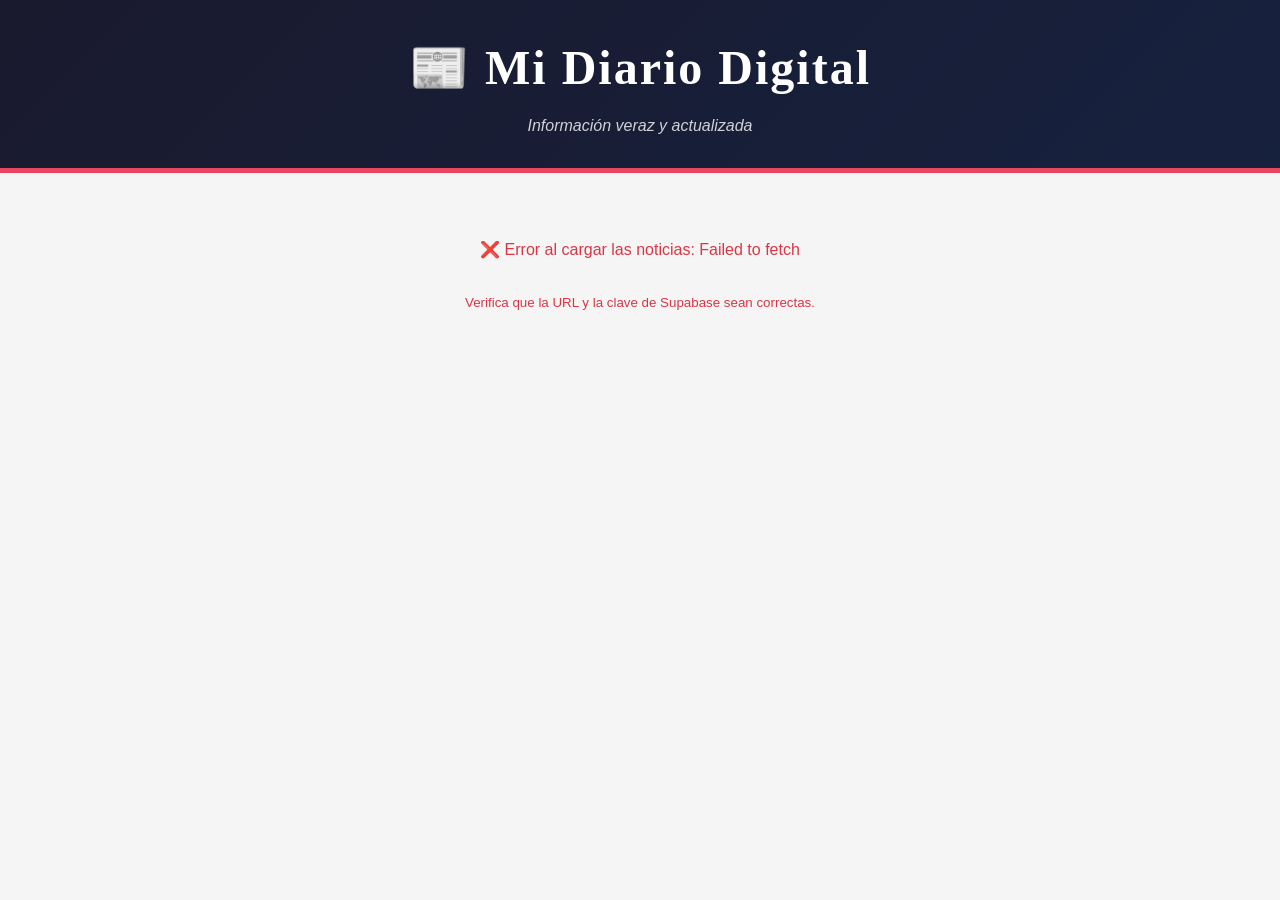
==== index.html @ c83a58ec "Primer Tes CSJ" ====
<!DOCTYPE html>
<html lang="es">
<head>
    <meta charset="UTF-8">
    <meta name="viewport" content="width=device-width, initial-scale=1.0">
    <title>Mi Diario Digital</title>

    <link rel="stylesheet" href="css/estilo.css">
</head>
<body>
    <!-- Encabezado -->
    <header class="header">
        <h1>📰 Mi Diario Digital</h1>
        <p>Información veraz y actualizada</p>
    </header>

    <!-- Contenedor principal: grid de noticias -->
    <div class="container">
        <div id="noticias-container">
            <div class="loading">Cargando noticias</div>
        </div>
    </div>

    <!-- Scripts -->
    <script src="js/config.js"></script>
    <script src="js/supabase.js"></script>
    <script src="js/noticias.js"></script>
    <script>
        // Cargar las noticias automáticamente al abrir la página
        document.addEventListener('DOMContentLoaded', function() {
            cargarNoticiasPortada();
        });
    </script>
</body>
</html>
---- css/estilo.css ----
/* ============================================
   DIARIO DIGITAL - ESTILOS PRINCIPALES
   Diseño mobile first: base = mobile, luego media queries para tablet y desktop
   Colores: #1a1a2e (oscuro), #e94560 (rojo/acento)
   Tipografía: 'Georgia' para títulos, 'Segoe UI' para textos
   ============================================ */

/* ---------- Reset y variables ---------- */
:root {
    --color-oscuro: #1a1a2e;
    --color-oscuro-2: #16213e;
    --color-acento: #e94560;
    --color-fondo: #f5f5f5;
    --color-texto: #333;
    --color-texto-suave: #888;
    --color-blanco: #ffffff;
    --sombra: 0 4px 20px rgba(0, 0, 0, 0.1);
    --radio: 12px;
}

* {
    margin: 0;
    padding: 0;
    box-sizing: border-box;
}

body {
    font-family: 'Segoe UI', Tahoma, Geneva, Verdana, sans-serif;
    background-color: var(--color-fondo);
    color: var(--color-texto);
    line-height: 1.6;
}

h1, h2, h3, h4 {
    font-family: 'Georgia', 'Times New Roman', serif;
}

img {
    max-width: 100%;
    display: block;
}

/* ---------- Encabezado ---------- */
.header {
    background: linear-gradient(135deg, var(--color-oscuro) 0%, var(--color-oscuro-2) 100%);
    color: var(--color-blanco);
    padding: 25px 16px;
    text-align: center;
    border-bottom: 5px solid var(--color-acento);
}

.header h1 {
    font-size: 1.8rem;
    font-weight: 700;
    letter-spacing: 2px;
    margin-bottom: 6px;
}

.header p {
    font-size: 1rem;
    opacity: 0.8;
    font-style: italic;
}

/* ---------- Contenedor principal ---------- */
.container {
    max-width: 1200px;
    margin: 0 auto;
    padding: 16px;
}

/* ---------- Grid de noticias (1 columna en mobile) ---------- */
.noticias-grid {
    display: grid;
    grid-template-columns: 1fr;
    gap: 20px;
    margin-top: 20px;
}

/* ---------- Tarjeta de noticia ---------- */
.noticia-card {
    background: var(--color-blanco);
    border-radius: var(--radio);
    overflow: hidden;
    box-shadow: var(--sombra);
    transition: transform 0.3s ease, box-shadow 0.3s ease;
    cursor: pointer;
}

.noticia-card:hover {
    transform: translateY(-5px);
    box-shadow: 0 8px 30px rgba(0, 0, 0, 0.15);
}

/* Noticia destacada */
.noticia-card.destacado {
    border: 2px solid var(--color-acento);
}

.noticia-imagen {
    width: 100%;
    height: 200px;
    object-fit: cover;
    background-color: #e9ecef;
}

.noticia-contenido {
    padding: 16px;
}

.noticia-categoria {
    display: inline-block;
    background: var(--color-acento);
    color: var(--color-blanco);
    padding: 4px 12px;
    border-radius: 20px;
    font-size: 0.75rem;
    font-weight: 600;
    text-transform: uppercase;
    letter-spacing: 1px;
    margin-bottom: 10px;
}

.noticia-badge-destacado {
    display: inline-block;
    background: #ffc107;
    color: var(--color-oscuro);
    padding: 4px 12px;
    border-radius: 20px;
    font-size: 0.75rem;
    font-weight: 700;
    text-transform: uppercase;
    letter-spacing: 1px;
    margin-bottom: 10px;
    margin-left: 6px;
}

.noticia-titulo {
    font-family: 'Georgia', 'Times New Roman', serif;
    font-size: 1.3rem;
    font-weight: 700;
    margin-bottom: 8px;
    color: var(--color-oscuro);
}

.noticia-subtitulo {
    color: #666;
    font-size: 0.9rem;
    margin-bottom: 12px;
    font-style: italic;
}

.noticia-metadata {
    display: flex;
    justify-content: space-between;
    align-items: center;
    font-size: 0.8rem;
    color: var(--color-texto-suave);
    border-top: 1px solid #eee;
    padding-top: 12px;
}

.noticia-autor {
    font-weight: 600;
    color: var(--color-acento);
}

.noticia-fecha {
    font-style: italic;
}

/* ---------- Estados: carga, error, vacío ---------- */
.loading {
    text-align: center;
    padding: 40px 16px;
    font-size: 1.1rem;
    color: var(--color-texto-suave);
}

.loading::after {
    content: '...';
    animation: dots 1.5s steps(4, end) infinite;
}

@keyframes dots {
    0% { content: ''; }
    25% { content: '.'; }
    50% { content: '..'; }
    75% { content: '...'; }
}

.error {
    text-align: center;
    padding: 40px 16px;
    color: #dc3545;
    font-size: 1rem;
}

.sin-noticias {
    text-align: center;
    padding: 40px 16px;
    color: var(--color-texto-suave);
    font-size: 1.1rem;
}

/* ============================================
   PANEL DE ADMINISTRACIÓN
   ============================================ */

/* ---------- Tarjetas de autenticación (login/registro) ---------- */
.auth-panel {
    max-width: 420px;
    margin: 40px auto;
    background: var(--color-blanco);
    border-radius: var(--radio);
    padding: 28px 20px;
    box-shadow: var(--sombra);
}

.auth-panel h2 {
    color: var(--color-oscuro);
    margin-bottom: 8px;
    text-align: center;
}

.auth-panel .auth-subtitulo {
    color: var(--color-texto-suave);
    text-align: center;
    margin-bottom: 20px;
    font-size: 0.9rem;
}

.auth-switch {
    text-align: center;
    margin-top: 16px;
    font-size: 0.9rem;
    color: var(--color-texto-suave);
}

.auth-switch a {
    color: var(--color-acento);
    font-weight: 600;
    text-decoration: none;
    cursor: pointer;
}

.auth-switch a:hover {
    text-decoration: underline;
}

/* ---------- Formularios ---------- */
.form-group {
    margin-bottom: 16px;
}

.form-group label {
    display: block;
    font-weight: 600;
    margin-bottom: 6px;
    color: var(--color-texto);
    font-size: 0.9rem;
}

.form-group input,
.form-group select,
.form-group textarea {
    width: 100%;
    padding: 12px 14px;
    border: 1px solid #ddd;
    border-radius: 8px;
    font-family: 'Segoe UI', Tahoma, Geneva, Verdana, sans-serif;
    font-size: 0.95rem;
    background: var(--color-blanco);
}

.form-group input:focus,
.form-group select:focus,
.form-group textarea:focus {
    outline: none;
    border-color: var(--color-acento);
    box-shadow: 0 0 0 3px rgba(233, 69, 96, 0.15);
}

.form-group .campo-error {
    color: #dc3545;
    font-size: 0.8rem;
    margin-top: 4px;
    display: none;
}

.form-group.invalido .campo-error {
    display: block;
}

.form-group.invalido input,
.form-group.invalido select {
    border-color: #dc3545;
}

.form-group.checkbox {
    display: flex;
    align-items: center;
    gap: 8px;
}

.form-group.checkbox input {
    width: auto;
}

.form-group.checkbox label {
    margin-bottom: 0;
}

/* ---------- Botones ---------- */
.btn {
    display: inline-block;
    padding: 12px 24px;
    border: none;
    border-radius: 8px;
    font-family: 'Segoe UI', Tahoma, Geneva, Verdana, sans-serif;
    font-size: 0.95rem;
    font-weight: 600;
    cursor: pointer;
    text-decoration: none;
    transition: opacity 0.3s ease, transform 0.2s ease;
}

.btn:hover {
    opacity: 0.85;
}

.btn:active {
    transform: scale(0.98);
}

.btn-primario {
    background: var(--color-acento);
    color: var(--color-blanco);
}

.btn-secundario {
    background: #e9ecef;
    color: var(--color-texto);
}

.btn-peligro {
    background: #dc3545;
    color: var(--color-blanco);
}

.btn-block {
    width: 100%;
}

/* ---------- Mensajes ---------- */
.mensaje {
    padding: 12px;
    border-radius: 8px;
    margin-bottom: 16px;
    font-size: 0.9rem;
    display: none;
}

.mensaje.visible {
    display: block;
}

.mensaje-error {
    background: #f8d7da;
    color: #721c24;
    border: 1px solid #f5c6cb;
}

.mensaje-exito {
    background: #d4edda;
    color: #155724;
    border: 1px solid #c3e6cb;
}

/* ---------- Barra de acciones del admin ---------- */
.admin-toolbar {
    display: flex;
    flex-direction: column;
    gap: 12px;
    justify-content: space-between;
    align-items: flex-start;
    margin-top: 24px;
    margin-bottom: 16px;
    background: var(--color-blanco);
    border-radius: var(--radio);
    padding: 16px;
    box-shadow: var(--sombra);
}

.admin-toolbar h2 {
    color: var(--color-oscuro);
    font-size: 1.3rem;
}

.admin-usuario {
    color: var(--color-texto-suave);
    font-size: 0.9rem;
}

.admin-usuario strong {
    color: var(--color-acento);
}

.admin-toolbar .acciones {
    display: flex;
    flex-wrap: wrap;
    gap: 10px;
}

/* ---------- Formulario de noticia ---------- */
.form-noticia {
    background: var(--color-blanco);
    border-radius: var(--radio);
    padding: 24px 20px;
    box-shadow: var(--sombra);
    margin-bottom: 24px;
}

.form-noticia h3 {
    color: var(--color-oscuro);
    margin-bottom: 16px;
}

.form-acciones {
    display: flex;
    flex-wrap: wrap;
    gap: 10px;
    margin-top: 20px;
}

/* ---------- Tabla de noticias ---------- */
.tabla-wrap {
    background: var(--color-blanco);
    border-radius: var(--radio);
    box-shadow: var(--sombra);
    overflow-x: auto;
}

.tabla-noticias {
    width: 100%;
    border-collapse: collapse;
    min-width: 640px;
}

.tabla-noticias th,
.tabla-noticias td {
    padding: 12px 14px;
    text-align: left;
    border-bottom: 1px solid #eee;
}

.tabla-noticias th {
    background: var(--color-oscuro);
    color: var(--color-blanco);
    font-size: 0.8rem;
    text-transform: uppercase;
    letter-spacing: 1px;
    font-family: 'Segoe UI', Tahoma, Geneva, Verdana, sans-serif;
}

.tabla-noticias tr:hover {
    background: #f8f9fa;
}

.tabla-noticias td.celda-titulo {
    font-weight: 600;
}

.acciones-boton {
    padding: 6px 12px;
    border: none;
    border-radius: 6px;
    font-size: 0.8rem;
    cursor: pointer;
    margin-right: 5px;
    font-family: 'Segoe UI', Tahoma, Geneva, Verdana, sans-serif;
}

.btn-editar {
    background: #ffc107;
    color: var(--color-texto);
}

.btn-eliminar {
    background: #dc3545;
    color: var(--color-blanco);
}

/* ============================================
   RESPONSIVE - TABLET (≥ 768px)
   ============================================ */
@media (min-width: 768px) {
    .header {
        padding: 30px 20px;
    }

    .header h1 {
        font-size: 2.4rem;
    }

    .container {
        padding: 24px;
    }

    .noticias-grid {
        grid-template-columns: repeat(2, 1fr);
        gap: 24px;
    }

    .admin-toolbar {
        flex-direction: row;
        align-items: center;
    }

    .auth-panel {
        padding: 40px;
    }

    .form-noticia {
        padding: 30px;
    }
}

/* ============================================
   RESPONSIVE - DESKTOP (≥ 1024px)
   ============================================ */
@media (min-width: 1024px) {
    .header h1 {
        font-size: 3rem;
    }

    .noticias-grid {
        grid-template-columns: repeat(3, 1fr);
        gap: 30px;
    }

    .noticia-imagen {
        height: 220px;
    }

    .form-noticia {
        padding: 36px;
    }
}
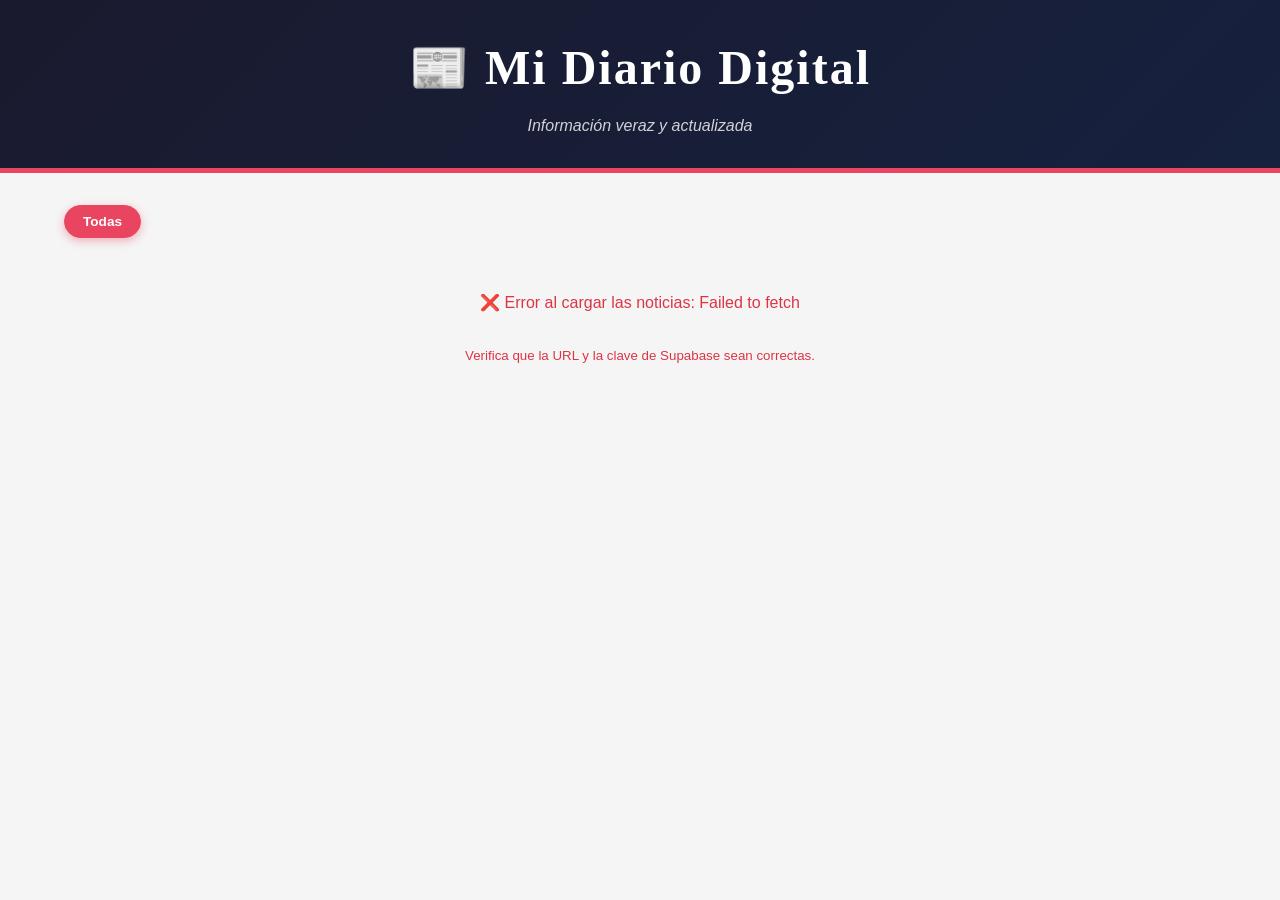
==== commit 36872618: "Agrego subida de imágenes, editor de texto, categorías y comentarios" ====
--- a/index.html
+++ b/index.html
@@ -14,10 +14,24 @@
         <p>Información veraz y actualizada</p>
     </header>
 
-    <!-- Contenedor principal: grid de noticias -->
+    <!-- Contenedor principal -->
     <div class="container">
+        <!-- Menú de categorías (filtros tipo píldora) -->
+        <nav class="categorias-menu" id="categorias-menu" aria-label="Filtrar por categoría">
+            <button class="btn-pill activo" data-categoria="">Todas</button>
+        </nav>
+
+        <!-- Grid de noticias -->
         <div id="noticias-container">
             <div class="loading">Cargando noticias</div>
+        </div>
+    </div>
+
+    <!-- Modal de detalle de noticia (contenido completo + comentarios) -->
+    <div id="modal-noticia" class="modal-overlay" style="display: none;" aria-hidden="true">
+        <div class="modal-contenido" role="dialog" aria-modal="true" aria-label="Noticia">
+            <button class="modal-cerrar" id="btn-cerrar-modal" aria-label="Cerrar">✕</button>
+            <div id="modal-cuerpo"></div>
         </div>
     </div>
 
@@ -25,10 +39,32 @@
     <script src="js/config.js"></script>
     <script src="js/supabase.js"></script>
     <script src="js/noticias.js"></script>
+    <script src="js/comentarios.js"></script>
     <script>
-        // Cargar las noticias automáticamente al abrir la página
         document.addEventListener('DOMContentLoaded', function() {
+            // Cargar noticias y categorías automáticamente al abrir la página
             cargarNoticiasPortada();
+            cargarCategorias();
+
+            // Filtro por categoría (delegación de eventos sobre el menú)
+            document.getElementById('categorias-menu').addEventListener('click', function(e) {
+                const btn = e.target.closest('.btn-pill');
+                if (!btn) return;
+
+                this.querySelectorAll('.btn-pill').forEach(b => b.classList.remove('activo'));
+                btn.classList.add('activo');
+
+                filtrarPorCategoria(btn.dataset.categoria);
+            });
+
+            // Cerrar modal: botón, clic fuera o tecla Escape
+            document.getElementById('btn-cerrar-modal').addEventListener('click', cerrarDetalleNoticia);
+            document.getElementById('modal-noticia').addEventListener('click', function(e) {
+                if (e.target === this) cerrarDetalleNoticia();
+            });
+            document.addEventListener('keydown', function(e) {
+                if (e.key === 'Escape') cerrarDetalleNoticia();
+            });
         });
     </script>
 </body>
--- a/css/estilo.css
+++ b/css/estilo.css
@@ -67,6 +67,54 @@
     max-width: 1200px;
     margin: 0 auto;
     padding: 16px;
+}
+
+/* ============================================
+   MENÚ DE CATEGORÍAS (filtros tipo píldora)
+   ============================================ */
+.categorias-menu {
+    display: flex;
+    flex-wrap: nowrap;
+    overflow-x: auto;
+    gap: 8px;
+    padding: 8px 0 12px;
+    -webkit-overflow-scrolling: touch;
+    scrollbar-width: thin;
+}
+
+.categorias-menu::-webkit-scrollbar {
+    height: 6px;
+}
+
+.categorias-menu::-webkit-scrollbar-thumb {
+    background: #ccc;
+    border-radius: 3px;
+}
+
+.btn-pill {
+    flex: 0 0 auto;
+    padding: 8px 18px;
+    border: 1px solid var(--color-acento);
+    border-radius: 999px;
+    background: var(--color-blanco);
+    color: var(--color-acento);
+    font-family: 'Segoe UI', Tahoma, Geneva, Verdana, sans-serif;
+    font-size: 0.85rem;
+    font-weight: 600;
+    cursor: pointer;
+    white-space: nowrap;
+    transition: background 0.3s ease, color 0.3s ease, box-shadow 0.3s ease;
+}
+
+.btn-pill:hover {
+    background: var(--color-acento);
+    color: var(--color-blanco);
+}
+
+.btn-pill.activo {
+    background: var(--color-acento);
+    color: var(--color-blanco);
+    box-shadow: 0 3px 10px rgba(233, 69, 96, 0.4);
 }
 
 /* ---------- Grid de noticias (1 columna en mobile) ---------- */
@@ -169,6 +217,164 @@
     font-style: italic;
 }
 
+/* ============================================
+   MODAL DE DETALLE DE NOTICIA
+   ============================================ */
+.modal-overlay {
+    position: fixed;
+    inset: 0;
+    background: rgba(0, 0, 0, 0.6);
+    display: flex;
+    align-items: flex-start;
+    justify-content: center;
+    padding: 16px;
+    z-index: 1000;
+    overflow-y: auto;
+    backdrop-filter: blur(2px);
+}
+
+.modal-contenido {
+    position: relative;
+    background: var(--color-blanco);
+    border-radius: var(--radio);
+    max-width: 760px;
+    width: 100%;
+    padding: 24px 16px;
+    margin: 24px 0;
+    box-shadow: 0 10px 40px rgba(0, 0, 0, 0.3);
+    animation: modalIn 0.25s ease;
+}
+
+@keyframes modalIn {
+    from { opacity: 0; transform: translateY(-12px); }
+    to { opacity: 1; transform: translateY(0); }
+}
+
+.modal-cerrar {
+    position: absolute;
+    top: 10px;
+    right: 10px;
+    width: 34px;
+    height: 34px;
+    border: none;
+    border-radius: 50%;
+    background: #e9ecef;
+    color: var(--color-texto);
+    font-size: 1rem;
+    cursor: pointer;
+    z-index: 5;
+    transition: background 0.2s ease, transform 0.2s ease;
+}
+
+.modal-cerrar:hover {
+    background: var(--color-acento);
+    color: #fff;
+    transform: rotate(90deg);
+}
+
+/* Detalle de la noticia dentro del modal */
+.detalle-imagen {
+    width: 100%;
+    max-height: 420px;
+    object-fit: cover;
+    border-radius: var(--radio);
+    margin-bottom: 16px;
+}
+
+.detalle h2 {
+    font-size: 1.6rem;
+    color: var(--color-oscuro);
+    margin: 10px 0 8px;
+    line-height: 1.3;
+}
+
+.detalle-subtitulo {
+    color: #666;
+    font-style: italic;
+    margin-bottom: 12px;
+}
+
+.detalle-metadata {
+    display: flex;
+    justify-content: space-between;
+    flex-wrap: wrap;
+    gap: 6px;
+    font-size: 0.85rem;
+    color: var(--color-texto-suave);
+    border-top: 1px solid #eee;
+    border-bottom: 1px solid #eee;
+    padding: 12px 0;
+    margin: 12px 0 20px;
+}
+
+.detalle-contenido {
+    font-size: 1.05rem;
+    line-height: 1.8;
+    color: var(--color-texto);
+    word-wrap: break-word;
+}
+
+.detalle-contenido p { margin-bottom: 14px; }
+.detalle-contenido h1, .detalle-contenido h2, .detalle-contenido h3 { margin: 18px 0 8px; color: var(--color-oscuro); }
+.detalle-contenido ul, .detalle-contenido ol { margin: 0 0 14px 24px; }
+.detalle-contenido a { color: var(--color-acento); }
+.detalle-contenido img { max-width: 100%; height: auto; border-radius: 8px; margin: 12px 0; }
+.detalle-contenido blockquote { border-left: 4px solid var(--color-acento); padding-left: 14px; color: #666; font-style: italic; margin: 14px 0; }
+
+/* ============================================
+   COMENTARIOS
+   ============================================ */
+.comentarios {
+    margin-top: 32px;
+    border-top: 2px solid var(--color-oscuro);
+    padding-top: 20px;
+}
+
+.comentarios h3 {
+    font-size: 1.2rem;
+    margin-bottom: 16px;
+}
+
+.comentario {
+    background: #f8f9fa;
+    border-radius: 10px;
+    padding: 12px 16px;
+    margin-bottom: 12px;
+    border-left: 4px solid var(--color-acento);
+}
+
+.comentario-cabecera {
+    display: flex;
+    justify-content: space-between;
+    flex-wrap: wrap;
+    gap: 4px;
+    margin-bottom: 6px;
+    font-size: 0.85rem;
+    color: var(--color-texto-suave);
+}
+
+.comentario-cabecera strong {
+    color: var(--color-oscuro);
+    font-size: 0.95rem;
+}
+
+.comentario p {
+    margin: 0;
+    font-size: 0.95rem;
+    word-break: break-word;
+}
+
+.sin-comentarios {
+    color: var(--color-texto-suave);
+    font-size: 0.9rem;
+    font-style: italic;
+    margin-bottom: 16px;
+}
+
+#form-comentario {
+    margin-top: 20px;
+}
+
 /* ---------- Estados: carga, error, vacío ---------- */
 .loading {
     text-align: center;
@@ -309,6 +515,50 @@
 
 .form-group.checkbox label {
     margin-bottom: 0;
+}
+
+.hint {
+    font-size: 0.8rem;
+    color: var(--color-texto-suave);
+    margin-top: 6px;
+}
+
+/* Vista previa de la imagen al subir */
+.imagen-preview-wrap {
+    display: none;
+    margin-top: 8px;
+}
+
+.imagen-preview-wrap.visible {
+    display: block;
+}
+
+.imagen-preview-wrap img {
+    max-width: 100%;
+    max-height: 220px;
+    border-radius: 8px;
+    border: 2px dashed #ddd;
+    padding: 4px;
+    object-fit: contain;
+    background: #fafafa;
+}
+
+/* Editor de texto enriquecido (Quill) */
+#editor-quill .ql-container {
+    font-family: 'Segoe UI', Tahoma, Geneva, Verdana, sans-serif;
+    font-size: 0.95rem;
+    border-radius: 0 0 8px 8px;
+    border-color: #ddd;
+}
+
+#editor-quill .ql-editor {
+    min-height: 300px;
+    line-height: 1.7;
+}
+
+#editor-quill .ql-toolbar {
+    border-radius: 8px 8px 0 0;
+    border-color: #ddd;
 }
 
 /* ---------- Botones ---------- */
@@ -478,6 +728,7 @@
     font-size: 0.8rem;
     cursor: pointer;
     margin-right: 5px;
+    margin-bottom: 4px;
     font-family: 'Segoe UI', Tahoma, Geneva, Verdana, sans-serif;
 }
 
@@ -489,6 +740,60 @@
 .btn-eliminar {
     background: #dc3545;
     color: var(--color-blanco);
+}
+
+.btn-aprobar {
+    background: #28a745;
+    color: var(--color-blanco);
+}
+
+/* ---------- Moderación de comentarios ---------- */
+.admin-seccion {
+    background: var(--color-blanco);
+    border-radius: var(--radio);
+    box-shadow: var(--sombra);
+    padding: 20px 16px;
+    margin-top: 24px;
+}
+
+.admin-seccion h3 {
+    color: var(--color-oscuro);
+    margin-bottom: 4px;
+}
+
+.admin-seccion .admin-usuario {
+    margin-bottom: 14px;
+}
+
+.tabla-comentarios {
+    min-width: 820px;
+}
+
+.celda-comentario {
+    max-width: 260px;
+}
+
+.celda-comentario p {
+    margin: 0;
+}
+
+.estado-badge {
+    display: inline-block;
+    padding: 3px 10px;
+    border-radius: 999px;
+    font-size: 0.75rem;
+    font-weight: 600;
+    white-space: nowrap;
+}
+
+.estado-aprobado {
+    background: #d4edda;
+    color: #155724;
+}
+
+.estado-pendiente {
+    background: #fff3cd;
+    color: #856404;
 }
 
 /* ============================================
@@ -507,6 +812,12 @@
         padding: 24px;
     }
 
+    /* Menú de categorías: en tablet/desktop se muestran todas sin scroll */
+    .categorias-menu {
+        flex-wrap: wrap;
+        overflow-x: visible;
+    }
+
     .noticias-grid {
         grid-template-columns: repeat(2, 1fr);
         gap: 24px;
@@ -523,6 +834,14 @@
 
     .form-noticia {
         padding: 30px;
+    }
+
+    .modal-contenido {
+        padding: 32px;
+    }
+
+    .detalle h2 {
+        font-size: 1.9rem;
     }
 }
 
@@ -543,7 +862,23 @@
         height: 220px;
     }
 
+    .noticia-titulo {
+        font-size: 1.4rem;
+    }
+
+    .detalle h2 {
+        font-size: 2.1rem;
+    }
+
+    .detalle-contenido {
+        font-size: 1.1rem;
+    }
+
     .form-noticia {
         padding: 36px;
     }
-}
+
+    .admin-seccion {
+        padding: 24px;
+    }
+}
